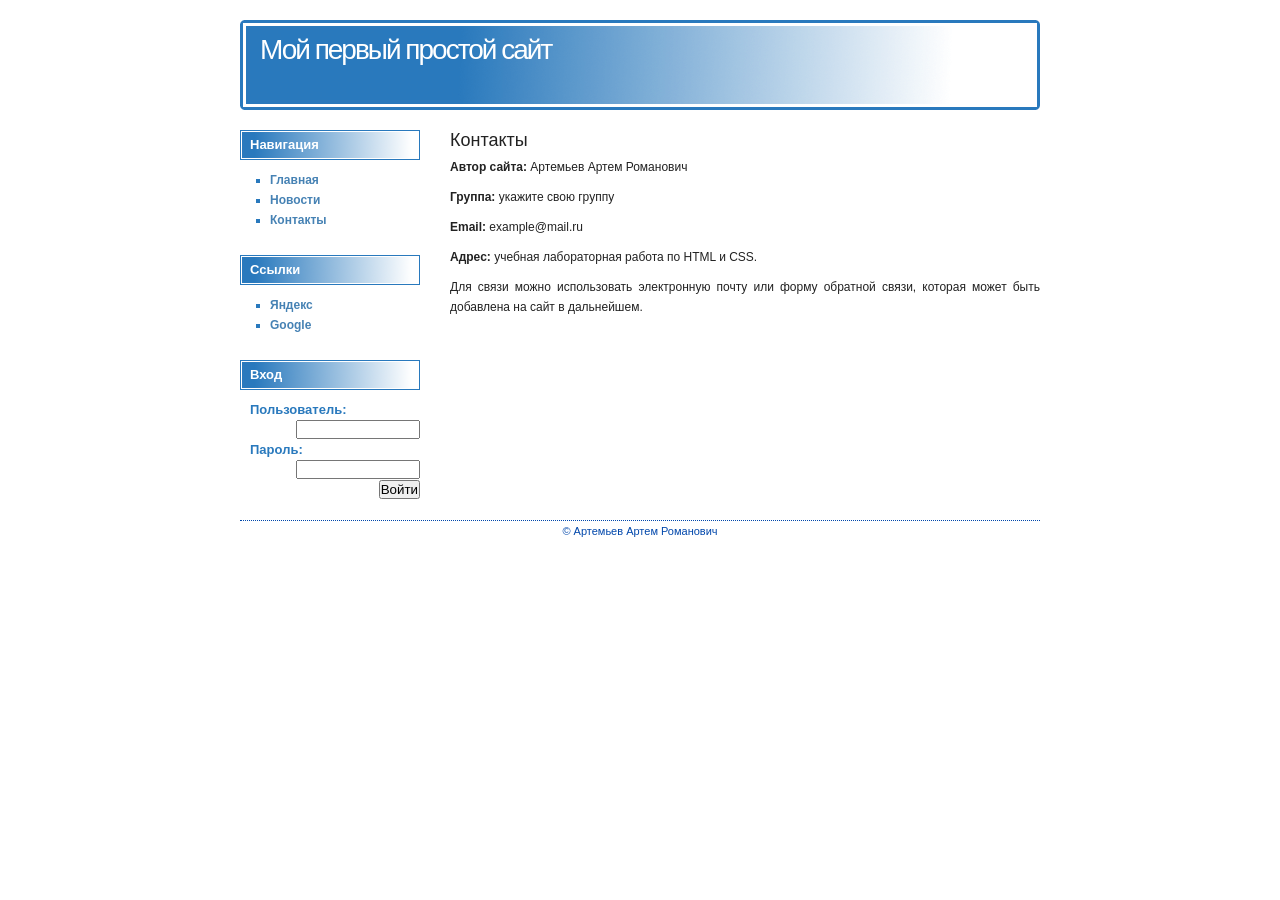
==== contacts.html @ 082f576e "Add files via upload" ====
<!DOCTYPE html>
<html lang="ru">
<head>
  <meta charset="UTF-8">
  <meta name="author" content="Артемьев Артем Романович">
  <meta name="keywords" content="HTML, CSS, контакты, лабораторная работа">
  <meta name="description" content="Контактная страница простого сайта">
  <meta http-equiv="content-type" content="text/html; charset=UTF-8">
  <title>Мой первый простой сайт</title>
  <base href="./">
  <link rel="stylesheet" type="text/css" href="styles/style.css">
</head>
<body>
  <div id="main">
    <div id="header">
      <h1><a href="index.html">Мой первый простой сайт</a></h1>
    </div>

    <div id="content">
      <div id="left">
        <h2>Навигация</h2>
        <ul>
          <li><a href="index.html">Главная</a></li>
          <li><a href="news.html">Новости</a></li>
          <li><a href="contacts.html">Контакты</a></li>
        </ul>

        <h2>Ссылки</h2>
        <ul>
          <li><a href="https://yandex.ru" target="_blank">Яндекс</a></li>
          <li><a href="https://google.com" target="_blank">Google</a></li>
        </ul>

        <h2>Вход</h2>
        <form action="index.html" method="post">
          Пользователь:
          <div align="right"><input name="login" type="text"></div>
          Пароль:
          <div align="right"><input name="pwd" type="password"></div>
          <div align="right"><input name="ok" type="submit" value="Войти"></div>
        </form>
      </div>

      <div id="right">
        <h2>Контакты</h2>
        <p><b>Автор сайта:</b> Артемьев Артем Романович</p>
        <p><b>Группа:</b> укажите свою группу</p>
        <p><b>Email:</b> example@mail.ru</p>
        <p><b>Адрес:</b> учебная лабораторная работа по HTML и CSS.</p>
        <p>Для связи можно использовать электронную почту или форму обратной связи, которая может быть добавлена на сайт в дальнейшем.</p>
      </div>

      <div style="clear: both;"></div>
      <div id="footer">&copy; Артемьев Артем Романович</div>
    </div>
  </div>
</body>
</html>
---- styles/style.css ----
* {
  margin: 0;
  padding: 0;
}

body {
  background: #fff;
  font-family: Verdana, Arial;
  font-size: 12px;
  line-height: 20px;
  color: #222;
}

#main {
  margin: 20px auto;
  width: 800px;
}

#header {
  height: 90px;
  background: #2a79bc url(images/header.png) no-repeat;
}

#header h1 {
  font-size: 28px;
  letter-spacing: -1px;
  padding: 20px 0 0 20px;
  color: #FF5500;
}

#header h1 a {
  color: #fff;
  text-decoration: none;
  font-weight: 100;
  letter-spacing: -2px;
}

#header h1 a:hover {
  color: #111;
}

a {
  text-decoration: none;
  color: #4682B4;
}

a:hover {
  text-decoration: underline;
  color: #2a52be;
}

#content {
  padding: 0px 0 0 0px;
}

#left {
  float: left;
  width: 180px;
  padding-top: 10px;
}

#left h2 {
  margin: 10px 0 0 0;
  padding-left: 10px;
  height: 30px;
  line-height: 30px;
  background: #2a79bc url(images/menu.png) no-repeat;
  color: #fff;
  font-size: 13px;
}

#left ul {
  padding: 10px 0 15px 10px;
  list-style-type: square;
  color: #2979BD;
  padding-left: 30px;
}

#left ul li a {
  text-decoration: none;
  font-weight: 600;
}

#left ul li a:hover {
  text-decoration: underline;
}

#left form {
  color: #2979BD;
  font-size: 13px;
  font-weight: 600;
  padding: 10px 0 0 10px;
}

#left input[type="text"],
#left input[type="password"] {
  width: 120px;
}

#right {
  float: right;
  width: 590px;
  text-align: justify;
  padding-top: 5px;
}

#right h2 {
  font-size: 18px;
  font-weight: 100;
  padding: 15px 0 7px 0;
}

#right h2 a {
  text-decoration: none;
}

#right h2 a:hover {
}

#right p {
  margin-bottom: 10px;
}

#footer {
  text-align: center;
  font-size: 11px;
  color: #0047ab;
  margin-top: 20px;
  border-top: 1px dotted #0047ab;
}

#footer a {
  color: #0047ab;
}
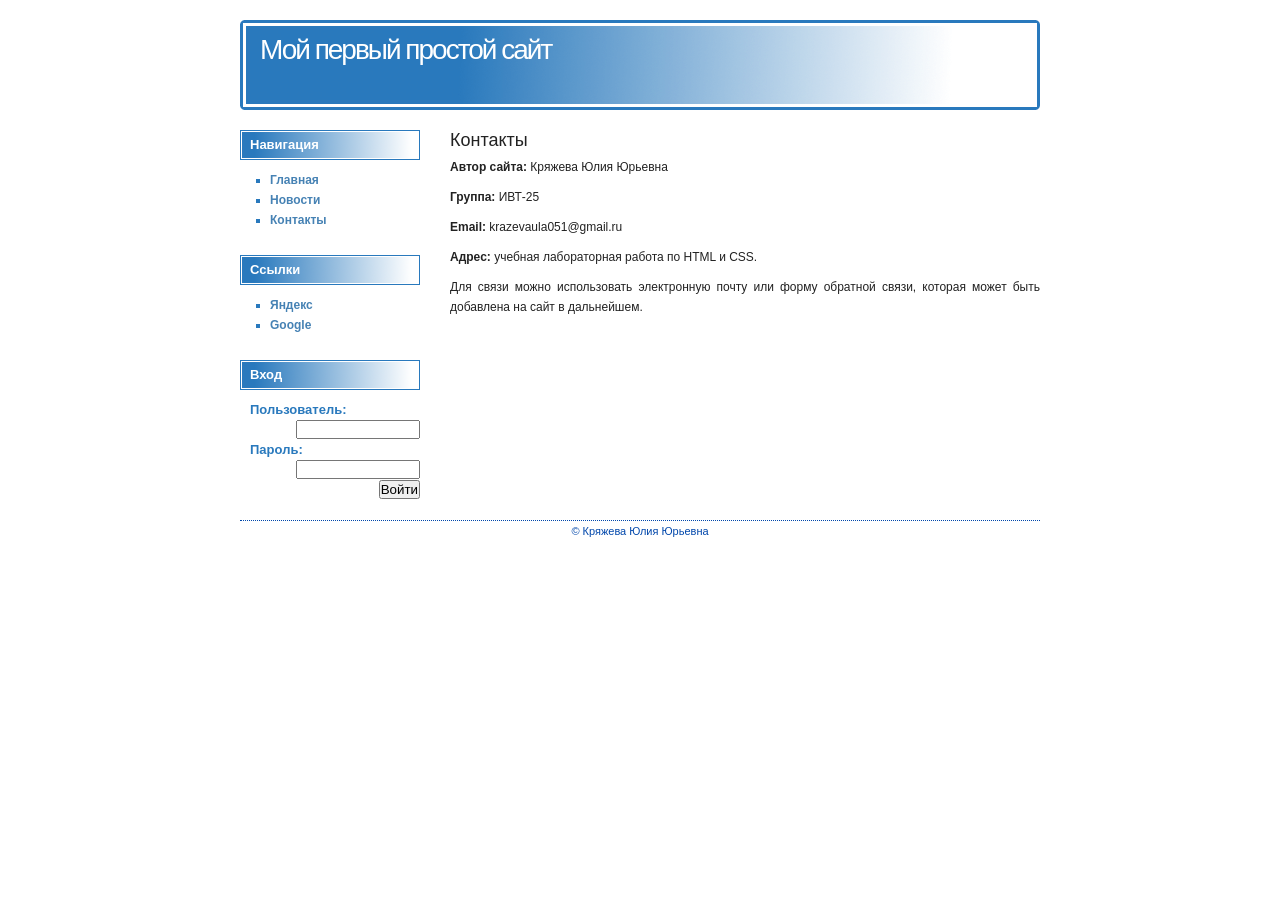
==== commit aa01a346: "Update contacts.html" ====
--- a/contacts.html
+++ b/contacts.html
@@ -2,7 +2,7 @@
 <html lang="ru">
 <head>
   <meta charset="UTF-8">
-  <meta name="author" content="Артемьев Артем Романович">
+  <meta name="author" content="Кряжева Юлия Юрьевна">
   <meta name="keywords" content="HTML, CSS, контакты, лабораторная работа">
   <meta name="description" content="Контактная страница простого сайта">
   <meta http-equiv="content-type" content="text/html; charset=UTF-8">
@@ -43,15 +43,15 @@
 
       <div id="right">
         <h2>Контакты</h2>
-        <p><b>Автор сайта:</b> Артемьев Артем Романович</p>
-        <p><b>Группа:</b> укажите свою группу</p>
-        <p><b>Email:</b> example@mail.ru</p>
+        <p><b>Автор сайта:</b> Кряжева Юлия Юрьевна</p>
+        <p><b>Группа:</b> ИВТ-25</p>
+        <p><b>Email:</b> krazevaula051@gmail.ru</p>
         <p><b>Адрес:</b> учебная лабораторная работа по HTML и CSS.</p>
         <p>Для связи можно использовать электронную почту или форму обратной связи, которая может быть добавлена на сайт в дальнейшем.</p>
       </div>
 
       <div style="clear: both;"></div>
-      <div id="footer">&copy; Артемьев Артем Романович</div>
+      <div id="footer">&copy; Кряжева Юлия Юрьевна</div>
     </div>
   </div>
 </body>
